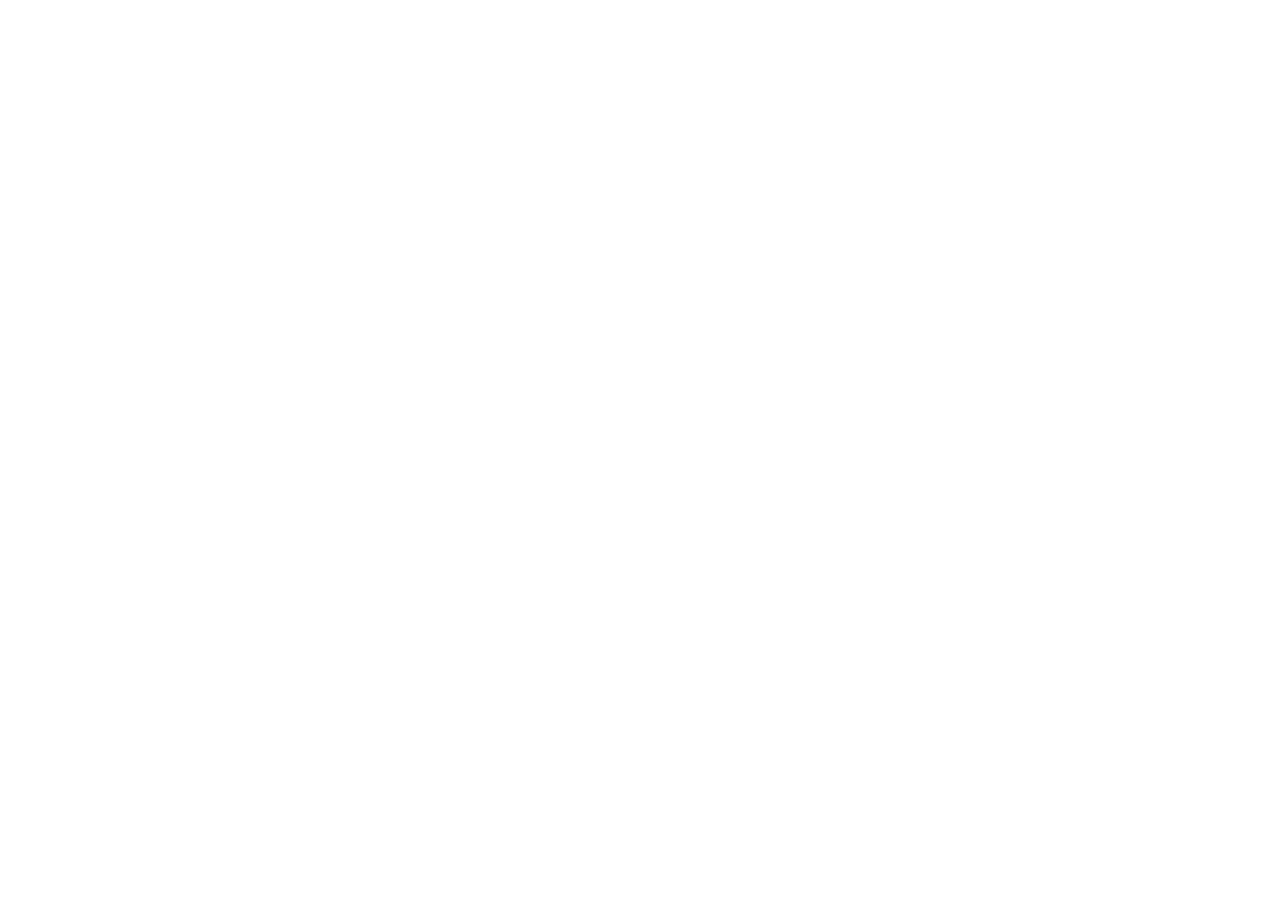
====  index.html @ b0b0773a "ajout jQuery" ====
<!DOCTYPE html>
<html lang="fr">
	<head>
		<meta charset="utf-8">
		<meta name="viewport" content="width=device-width, initial-scale=1.0">
		<link rel="stylesheet" type="text/css" href="css/bootsrap.css">
		<link rel="stylesheet" type="text/css" href="css/style.css">
		<title>Face-Moulins.fr</title>
	</head>
	<body>
	
		<script type="text/javascript" src="js/jquery-2.2.1.js"></script>
		<script type="text/javascript" src="js/bootstrap.min.css"></script>
		<script type="text/javascript" src="js/script.js"></script>
	</body>
</html>
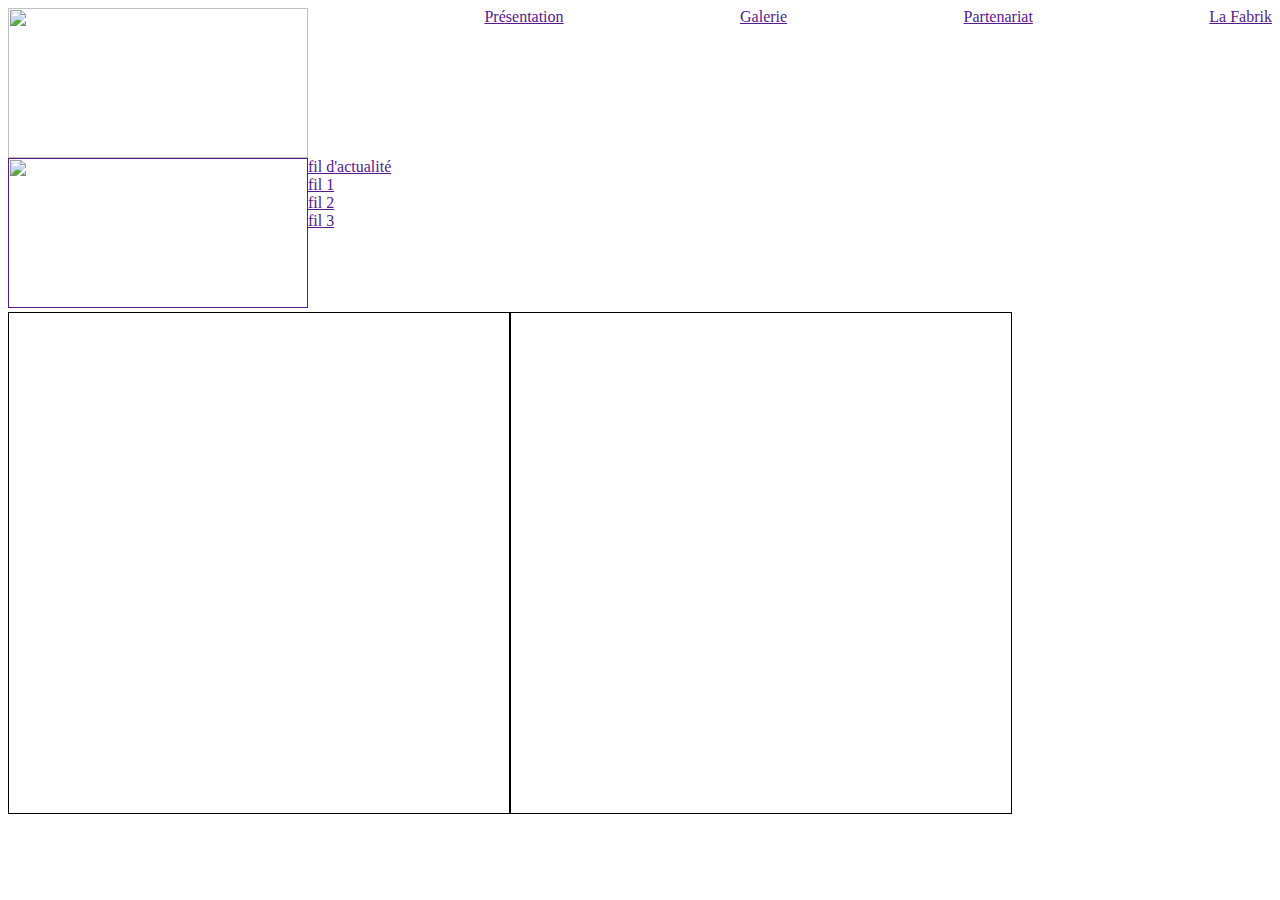
==== commit 96018ef9: "Mise en page  de la premiere page du site" ====
--- a/ index.html
+++ b/ index.html
@@ -1,5 +1,6 @@
 <!DOCTYPE html>
 <html lang="fr">
+
 	<head>
 		<meta charset="utf-8">
 		<meta name="viewport" content="width=device-width, initial-scale=1.0">
@@ -7,8 +8,34 @@
 		<link rel="stylesheet" type="text/css" href="css/style.css">
 		<title>Face-Moulins.fr</title>
 	</head>
+
 	<body>
-	
+			<div id="haut" class="container-fluid">
+				<img src="/home/pc/Bureau/faceMoulins-projet_commun-/img/faceimg.jpg">
+				<a href="">Présentation</a>
+				<a href="">Galerie</a>
+				<a href="">Partenariat</a>
+				<a href="">La Fabrik</a>
+			</div>
+
+			<div id="gauche">
+				<a href=""><img src=""></a>
+				<div id="droite">
+					<a href="">fil d'actualité</a>
+					<a href="">fil 1</a>
+					<a href="">fil 2</a>
+					<a href="">fil 3</a>
+				</div>
+			</div>
+
+			<div id="bas">
+				<div id="presse">
+				</div>
+
+				<div id="agenda">
+				</div>
+			<div>
+
 		<script type="text/javascript" src="js/jquery-2.2.1.js"></script>
 		<script type="text/javascript" src="js/bootstrap.min.css"></script>
 		<script type="text/javascript" src="js/script.js"></script>
--- a/css/style.css
+++ b/css/style.css
@@ -0,0 +1,47 @@
+body{
+
+}
+
+img {
+	width: 300px;
+	height: 150px;
+}
+
+#haut {
+	display: flex;
+	flex-direction: row;
+	justify-content: space-between;
+
+}
+
+#gauche {
+	display: flex;
+	flex-direction: row;
+}
+
+#droite {
+	display: flex;
+	flex-direction: column;
+}
+
+#bas {
+	display: flex;
+}
+
+#presse{
+	display: flex;
+	flex-direction: row;
+	border: 1px solid black;
+	width: 500px;
+	height: 500px;
+
+}
+
+#agenda {
+	display: flex;
+	flex-direction: column;
+	border: 1px solid black;
+	width: 500px;
+	height: 500px;
+
+}